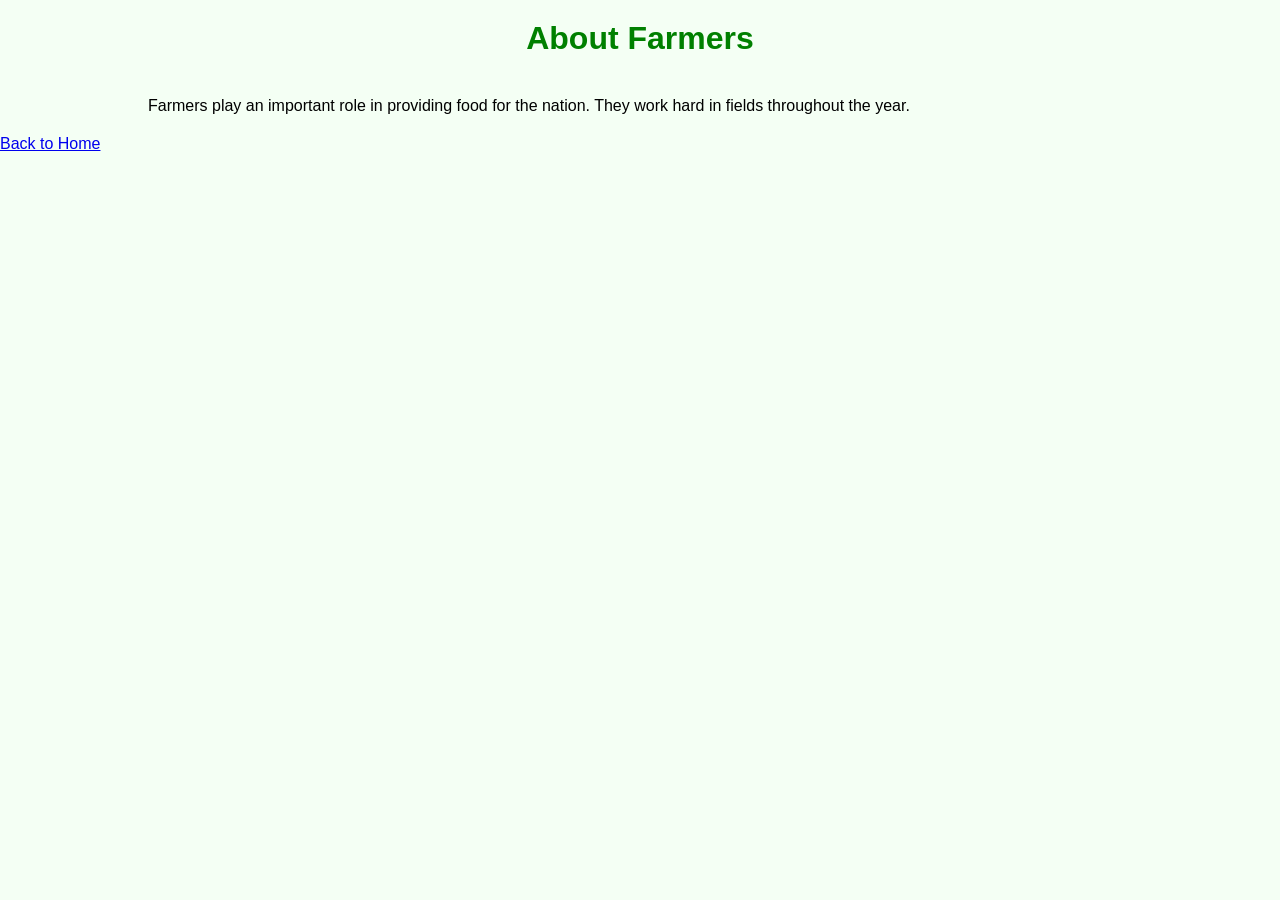
==== about.html @ e9dc56fe "initial commit" ====
<!DOCTYPE html>
<html lang="en">
<head>
    <title>About Farmer</title>
    <link rel="stylesheet" href="style.css">
</head>
<body>

<h1>About Farmers</h1>

<p>
Farmers play an important role in providing food for the nation.
They work hard in fields throughout the year.
</p>

<a href="index.html">Back to Home</a>

</body>
</html>
---- style.css ----
*{
    margin:0;
    padding:0;
    box-sizing:border-box;
}

body{
    font-family:Arial, sans-serif;
    background:#f4fff4;
}

header{
    background:green;
    color:white;
    padding:20px;
    text-align:center;
}

nav a{
    color:white;
    text-decoration:none;
    margin:10px;
    font-weight:bold;
}

.hero{
    text-align:center;
    padding:100px 20px;
}

.hero h2{
    color:green;
    margin-bottom:10px;
}

h1{
    text-align:center;
    margin:20px;
    color:green;
}

p, ul, form{
    width:80%;
    margin:auto;
    padding:20px;
}

input, textarea{
    width:100%;
    padding:10px;
}

button{
    background:green;
    color:white;
    border:none;
    padding:10px 20px;
    cursor:pointer;
}

footer{
    background:green;
    color:white;
    text-align:center;
    padding:15px;
    margin-top:50px;
}
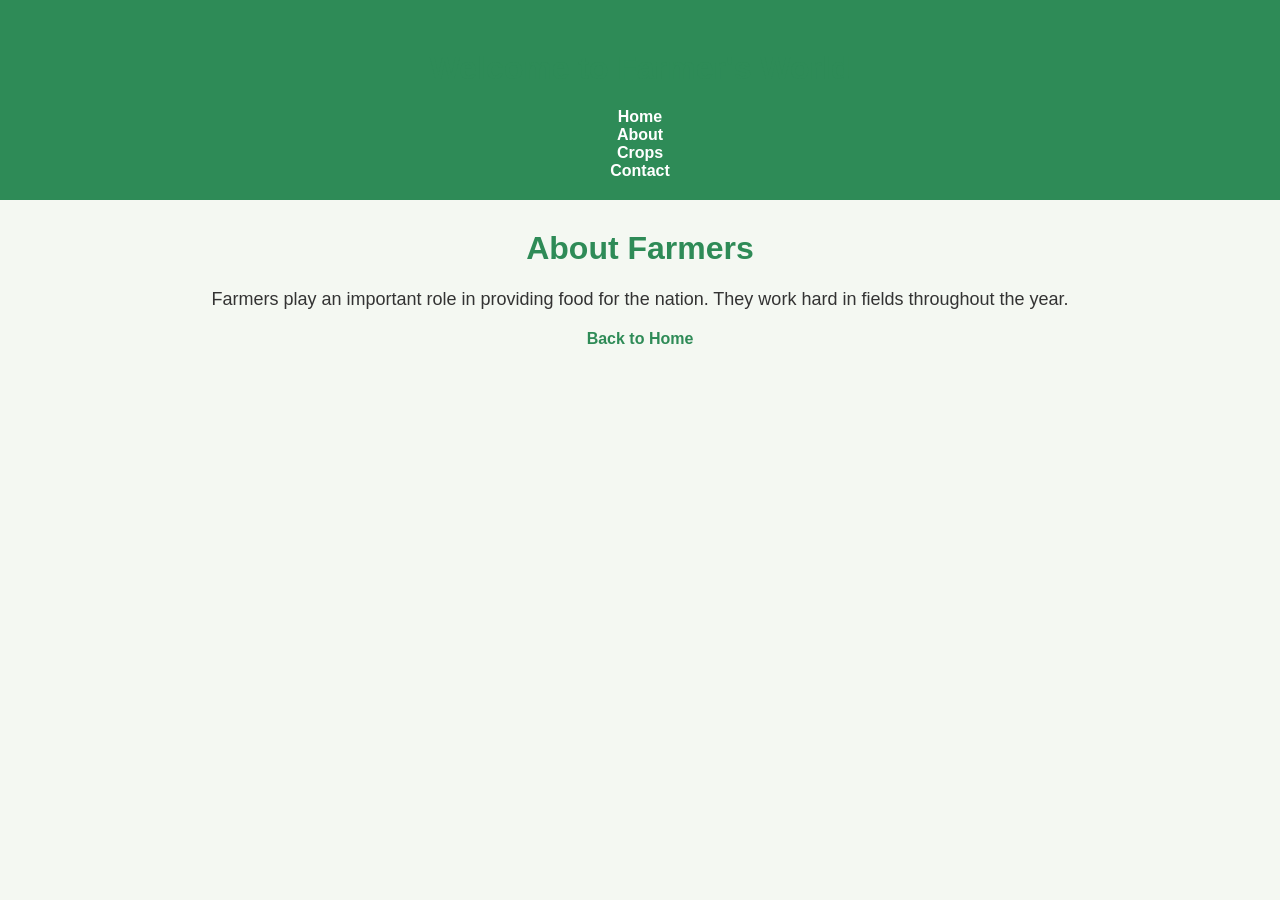
==== commit e866275b: "info added" ====
--- a/about.html
+++ b/about.html
@@ -5,6 +5,15 @@
     <link rel="stylesheet" href="style.css">
 </head>
 <body>
+    <header>
+    <h1>Welcome to Farmer's World</h1>
+    <nav>
+        <a href="index.html">Home</a>
+        <a href="about.html">About</a>
+        <a href="crops.html">Crops</a>
+        <a href="contact.html">Contact</a>
+    </nav>
+</header>
 
 <h1>About Farmers</h1>
 
--- a/style.css
+++ b/style.css
@@ -1,67 +1,126 @@
-*{
-    margin:0;
-    padding:0;
-    box-sizing:border-box;
+/* General Style */
+body {
+    margin: 0;
+    font-family: Arial, sans-serif;
+    background-color: #f4f8f2;
+    color: #333;
 }
 
-body{
-    font-family:Arial, sans-serif;
-    background:#f4fff4;
+/* Header */
+header {
+    background-color: #2e8b57;
+    color: white;
+    text-align: center;
+    padding: 20px;
 }
 
-header{
-    background:green;
-    color:white;
-    padding:20px;
-    text-align:center;
+nav {
+    margin-top: 10px;
 }
 
-nav a{
-    color:white;
-    text-decoration:none;
-    margin:10px;
-    font-weight:bold;
+nav a {
+    text-decoration: none;
+    color: white;
+    margin: 0 15px;
+    font-weight: bold;
 }
 
-.hero{
-    text-align:center;
-    padding:100px 20px;
+nav a:hover {
+    color: yellow;
 }
 
-.hero h2{
-    color:green;
-    margin-bottom:10px;
+/* Home Page Hero Section */
+.hero {
+    text-align: center;
+    padding: 80px 20px;
+    background: linear-gradient(to right, #90ee90, #32cd32);
+    color: white;
 }
 
-h1{
-    text-align:center;
-    margin:20px;
-    color:green;
+.hero h2 {
+    font-size: 35px;
 }
 
-p, ul, form{
-    width:80%;
-    margin:auto;
-    padding:20px;
+.hero p {
+    font-size: 18px;
 }
 
-input, textarea{
-    width:100%;
-    padding:10px;
+/* Common Page Styling */
+h1 {
+    text-align: center;
+    color: #2e8b57;
+    margin-top: 30px;
 }
 
-button{
-    background:green;
-    color:white;
-    border:none;
-    padding:10px 20px;
-    cursor:pointer;
+p {
+    text-align: center;
+    font-size: 18px;
+    padding: 0 20px;
 }
 
-footer{
-    background:green;
-    color:white;
-    text-align:center;
-    padding:15px;
-    margin-top:50px;
+/* Crops Page */
+ul {
+    width: 250px;
+    margin: 30px auto;
+    padding: 0;
+    list-style: none;
+}
+
+ul li {
+    background-color: #2e8b57;
+    color: white;
+    padding: 12px;
+    margin: 10px 0;
+    text-align: center;
+    border-radius: 8px;
+}
+
+/* Contact Form */
+form {
+    width: 350px;
+    margin: 30px auto;
+    background: white;
+    padding: 20px;
+    border-radius: 10px;
+    box-shadow: 0 0 10px gray;
+}
+
+input,
+textarea {
+    width: 100%;
+    padding: 10px;
+    border: 1px solid gray;
+    border-radius: 5px;
+}
+
+button {
+    background-color: #2e8b57;
+    color: white;
+    border: none;
+    padding: 10px 20px;
+    cursor: pointer;
+    border-radius: 5px;
+}
+
+button:hover {
+    background-color: #1f6b43;
+}
+
+/* Back Link */
+a {
+    display: block;
+    text-align: center;
+    margin-top: 20px;
+    color: #2e8b57;
+    text-decoration: none;
+    font-weight: bold;
+}
+
+/* Footer */
+footer {
+    background-color: #2e8b57;
+    color: white;
+    text-align: center;
+    padding: 15px;
+    margin-top: 50px;
 }
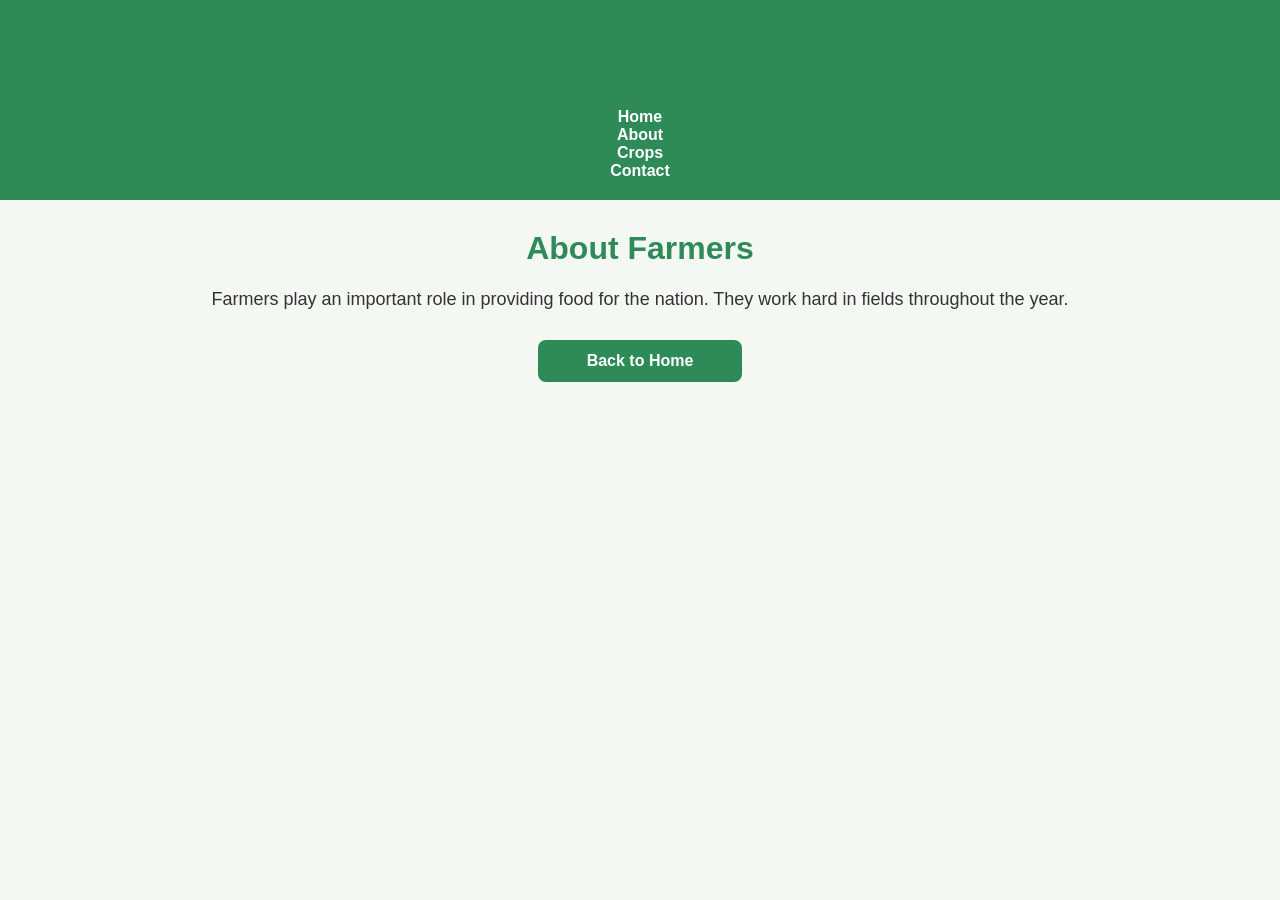
==== commit b36724b7: "update code" ====
--- a/about.html
+++ b/about.html
@@ -22,7 +22,7 @@
 They work hard in fields throughout the year.
 </p>
 
-<a href="index.html">Back to Home</a>
+<a href="index.html" class="back-btn">Back to Home</a>
 
 </body>
 </html>
--- a/style.css
+++ b/style.css
@@ -123,4 +123,22 @@
     text-align: center;
     padding: 15px;
     margin-top: 50px;
+}
+/* Back to Home Button */
+.back-btn {
+    display: block;
+    width: 180px;
+    margin: 30px auto;
+    text-align: center;
+    background-color: #2e8b57;
+    color: white;
+    padding: 12px;
+    text-decoration: none;
+    border-radius: 8px;
+    font-weight: bold;
+    transition: 0.3s;
+}
+
+.back-btn:hover {
+    background-color: #1f6b43;
 }
